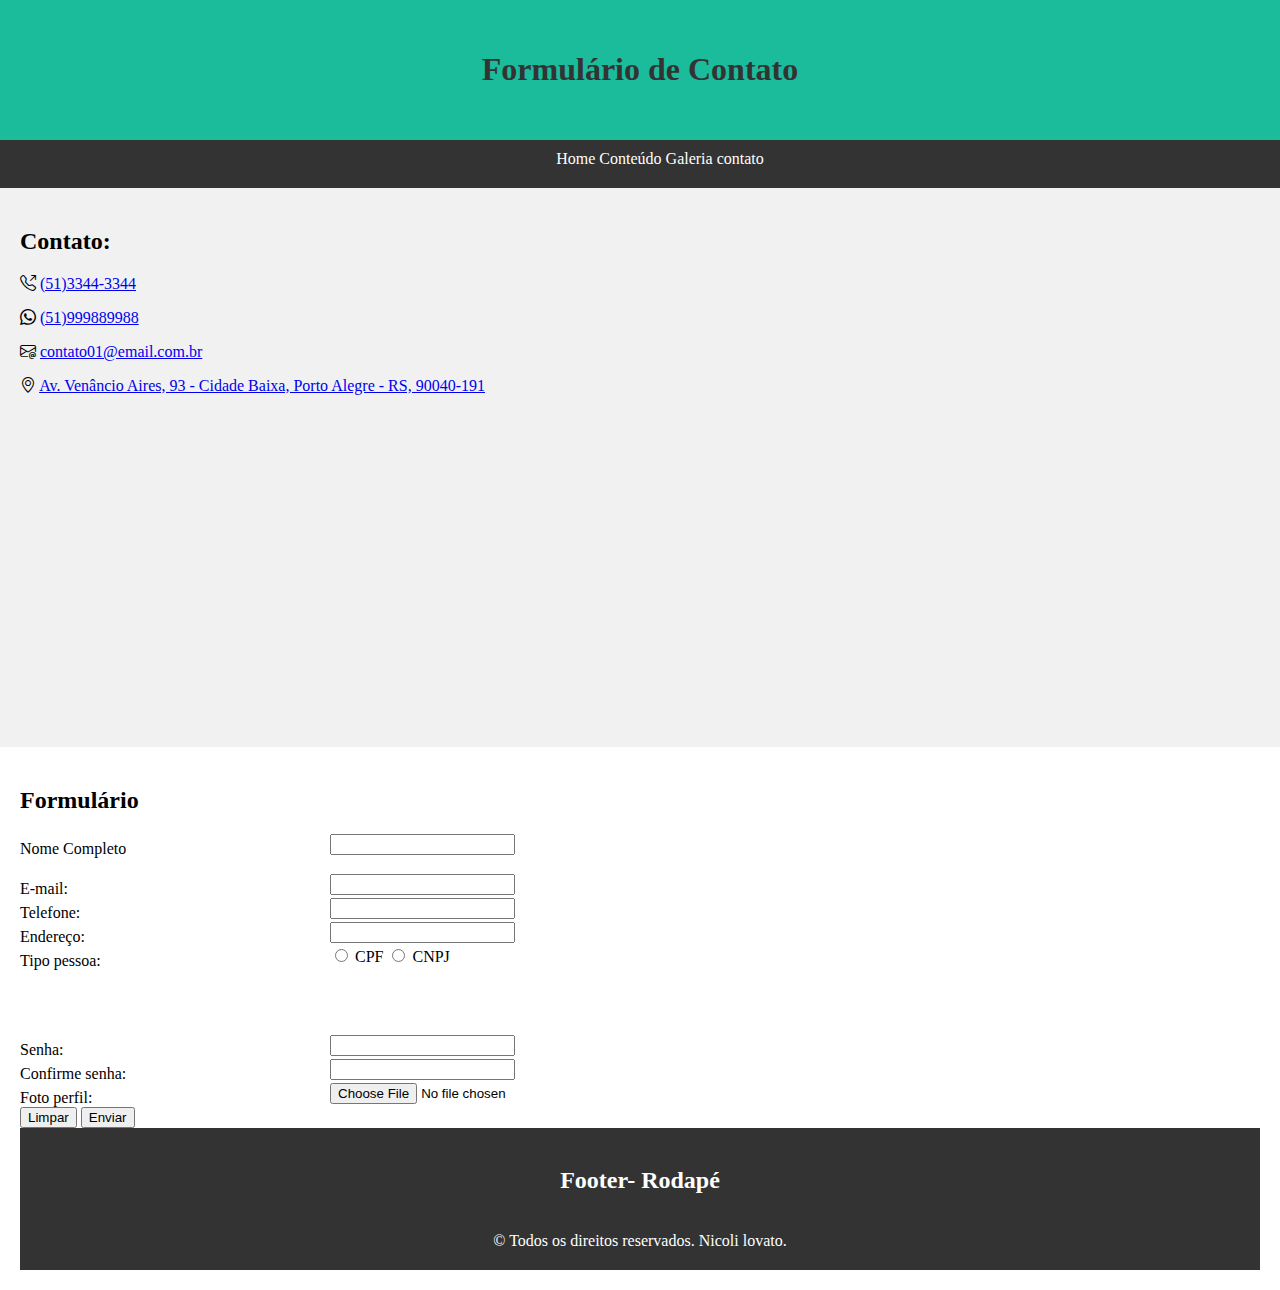
==== contato.html @ 2cb98677 "Adicionando o formulario" ====
<html lang="pt-br">
    <head>
        <title>Fotmulário de Contato</title>
        <meta charset="UTF-8">
        <meta name="author" content="Luiz Henrique"> 
        <meta name="keywords" content="responsividade, css3, html5.senac Tech"> 
        <meta name="description" content="Layout de página responsiva com HTML e CSS3"> 
        <meta name="viewport" content="width=device-width, initial-scale=1.0"> 
        <link rel="stylesheet" href="estilo.css"/> 
        <link rel="stylesheet" href="https://cdn.jsdelivr.net/npm/bootstrap-icons@1.10.2/font/bootstrap-icons.css">
    </head>
    <body>
    <header>
        <h1>Formulário de Contato</h1> 
    </header> 
    <nav>
        <ul> 
            <li><a href="index.html">Home</a></li> 
            <li><a href="#">Conteúdo</a></li> 
            <li><a href="#">Galeria</a></li>
            <li><a href="Contato.html">contato</a></li> 

        </ul> 

    </nav>
    <div class="container">  
        <div class="esquerda">
            <h2>Contato:</h2> 
            <p> 
                <i class="bi bi-telephone-outbound"></i> 
                <a href="tel: +555133443344">(51)3344-3344</a> 
            </p>     

            <p>
                <i class="bi bi-whatsapp"></i>  
                <a href="https://wa.me/5551999889988?text=Estou+entrando+em+contato+pelo+site"target="_blank">(51)999889988</a> 
            </p>

            <p>   
                <i class="bi bi-envelope-at"></i>
                <a href="contato01@email.com.br">contato01@email.com.br</a>
            </p>    

            <p>
                <i class="bi bi-geo-alt"></i> 
                <a href="https://goo.gl/maps/2orHeLpVKztp8Mgt6"target="_blank">Av. Venâncio Aires, 93 - Cidade Baixa, Porto Alegre - RS, 90040-191</a>
            </p>

            <p>
            <iframe src="https://www.google.com/maps/embed?pb=!1m18!1m12!1m3!1d3453.791777186263!2d-51.22146782371783!3d-30.042831031202912!2m3!1f0!2f0!3f0!3m2!1i1024!2i768!4f13.1!3m3!1m2!1s0x951978567f17f28d%3A0x2c2c5272bacf4d3a!2sSenac%20Tech!5e0!3m2!1spt-BR!2sbr!4v1672075792877!5m2!1spt-BR!2sbr" width="400" height="300" style="border:0;" allowfullscreen="" loading="lazy" referrerpolicy="no-referrer-when-downgrade"></iframe>
            </p>    

        </div><!... fim da div esquerda -->   
        <div class="conteudo"> 
            <h2>Formulário</h2> 
            <form name="formUser"> 
                <div class="row"> 
                    <div class="label">
                        <label for="Nome"></form>Nome Completo</label>
                    </div>
                    <div class="input">
                        <input type="text" name="name" id="Nome">
                    </div>    

                </div>  <!--fim da row --> 

                <div class="row">
                    <div class="label">
                        <label for="email">E-mail:</label>

                    </div>
                    <div class="input">
                        <input type="email" name="email" id="email">
                    </div>
                </div>

                <div class="row">
                    <div class="label">
                        <label for="fone">Telefone:</label>
                    </div>
                    <div class="input">
                        <input type="text" name="fone" id="fone">
                    </div>
                </div>

                <div class="row">
                    <div class="label">
                        <label for="end">Endereço:</label>
                    </div>
                    <div class="input">
                        <input type="text" name="end" id="end">
                    </div>
                </div>

                <div class="row">
                    <div class="label">
                        <label for="nome">Tipo pessoa:</label>
                    </div>
                    <div class="input">
                        <input type="radio" name="tpPessoa" id="tpCPF"
                            onclick="document.getElementById('divCPF').style.visibility='visible'; 
                                document.getElementById('divCNPJ').style.visibility='hidden';">
                        <label for="tpCPF">CPF</label>
                        <input type="radio" name="tpPessoa" id="tpCNPJ" 
                               onclick ="document.getElementById('divCPF').style.visibility='hidden'; 
                            document.getElementById('divCNPJ').style.visibility='visible';">
                        <label for="tpCNPJ">CNPJ</label>
                    </div>

                    <div class="row"id="divCPF" style="visibility: hidden">
                        <div class="label">
                            <label for="CPF">CPF:</label>
                        </div>
                        <div class="input">
                            <input type="text" name="CPF" id="CPF" oninput="mascaraCPF(this)">
                        </div>

                        <div class="row"id="divCNPJ" style="visibility: hidden">
                            <div class="label">
                                <label for="CNPJ">CNPJ:</label>
                            </div>
                            <div class="input">
                                <input type="text" name="CNPJ" id="CNPJ" oninput="mascaraCNPJ(this)">
                            </div>

                        </div>

                    </div>

                    <div class="row">
                        <div class="label">
                            <label for="senha">Senha:</label>
                        </div>
                        <div class="input">
                            <input type="password" name="senha" id="senha">
                        </div>
                    </div>

                    <div class="row">
                        <div class="label">
                            <label for="confSenha">Confirme senha:</label>
                        </div>
                        <div class="input">
                            <input type="password" name="confSenha" id="confSenha">
                        </div>
                    </div>

                    <div class="row">
                        <div class="label">
                            <label for="foto">Foto perfil:</label>
                        </div>
                        <div class="input">
                            <input type="file" name="imgUser" id="imgUser">
                        </div>
                    </div>
                    <div id="imgPreview">
                        <img src="" id="preview"/>
                    </div>
                    <div class="row">
                        <input type="reset" value="Limpar">
                        <input type="submit" value="Enviar" onclick="return validar()" >
                    </div>   

            </form>  
        </div> <!--fim div conteudo-->
        <div class="footer"> 
            <h2>Footer- Rodapé</h2> 
            <br/> 
            &COPY; Todos os direitos reservados. Nicoli lovato.




        </div><!-- fim div conteúdo -->  
    </div><!-- fim do container --> 

</body>
</html>
---- estilo.css ----
/*
Click nbfs://nbhost/SystemFileSystem/Templates/Licenses/license-default.txt to change this license
Click nbfs://nbhost/SystemFileSystem/Templates/ClientSide/css.css to edit this template
*/
/* 
    Created on : 19/12/2022, 18:15:14
    Author     : 182200279
*/

*{
    box-sizing: border-box;
}

body{
    font-family: Verdana;
    margin: 0;
}

nav{
    text-align: center;
    background-color: #333;
    width: 100%;
    height: 3rem;
}

nav a{
    transition: 400ms;
    text-decoration: none;
    color: white;
}

nav ul{
    margin: 0;
    padding-top: 10px;
    padding-bottom: 10px;
}

nav a:hover{
    color:#1abc9c;
    text-decoration: underline;  
    font-size: 150%;
}

nav li{
    list-style-type: none;
    display: inline;
    color: white;
}

header{
    padding: 30px;
    text-align: center;
    background-color: #1abc9c;
    color: #333;
}

.container{
    display: flex;
    flex-wrap: wrap;
}

.esquerda{
    flex: 30%;
    background-color: #f1f1f1;
    padding: 20px;
}

.conteudo{
    flex: 70%;
    padding: 20px;
}

.imgFake{
    background-color: #aaa;
    width: 100%;
    padding: 20px;
}

.footer{
    flex: 100%;
    padding: 20px;
    background-color: #333;
    text-align: center;
    color: white;
}

@media screen and (max-width: 700px){
    .container, nav{
        flex-direction: column;
    }
    nav a:hover{
        color: green;
    }
    header{
        background-color:green;
    }
}

@media screen and (max-width: 400px){
    nav{
        height: 100%;
    }
    nav li{
        display: none;
    }
}

/*CSS do form*/
.row:after{
    content:"";
    display: table;
    clear: both;
}

.label{
    float: left;
    width: 25%;
    margin-top: 6px;
}

.input{
    float: left;
    width: 75%;
    mrgin-top: 6px;
}
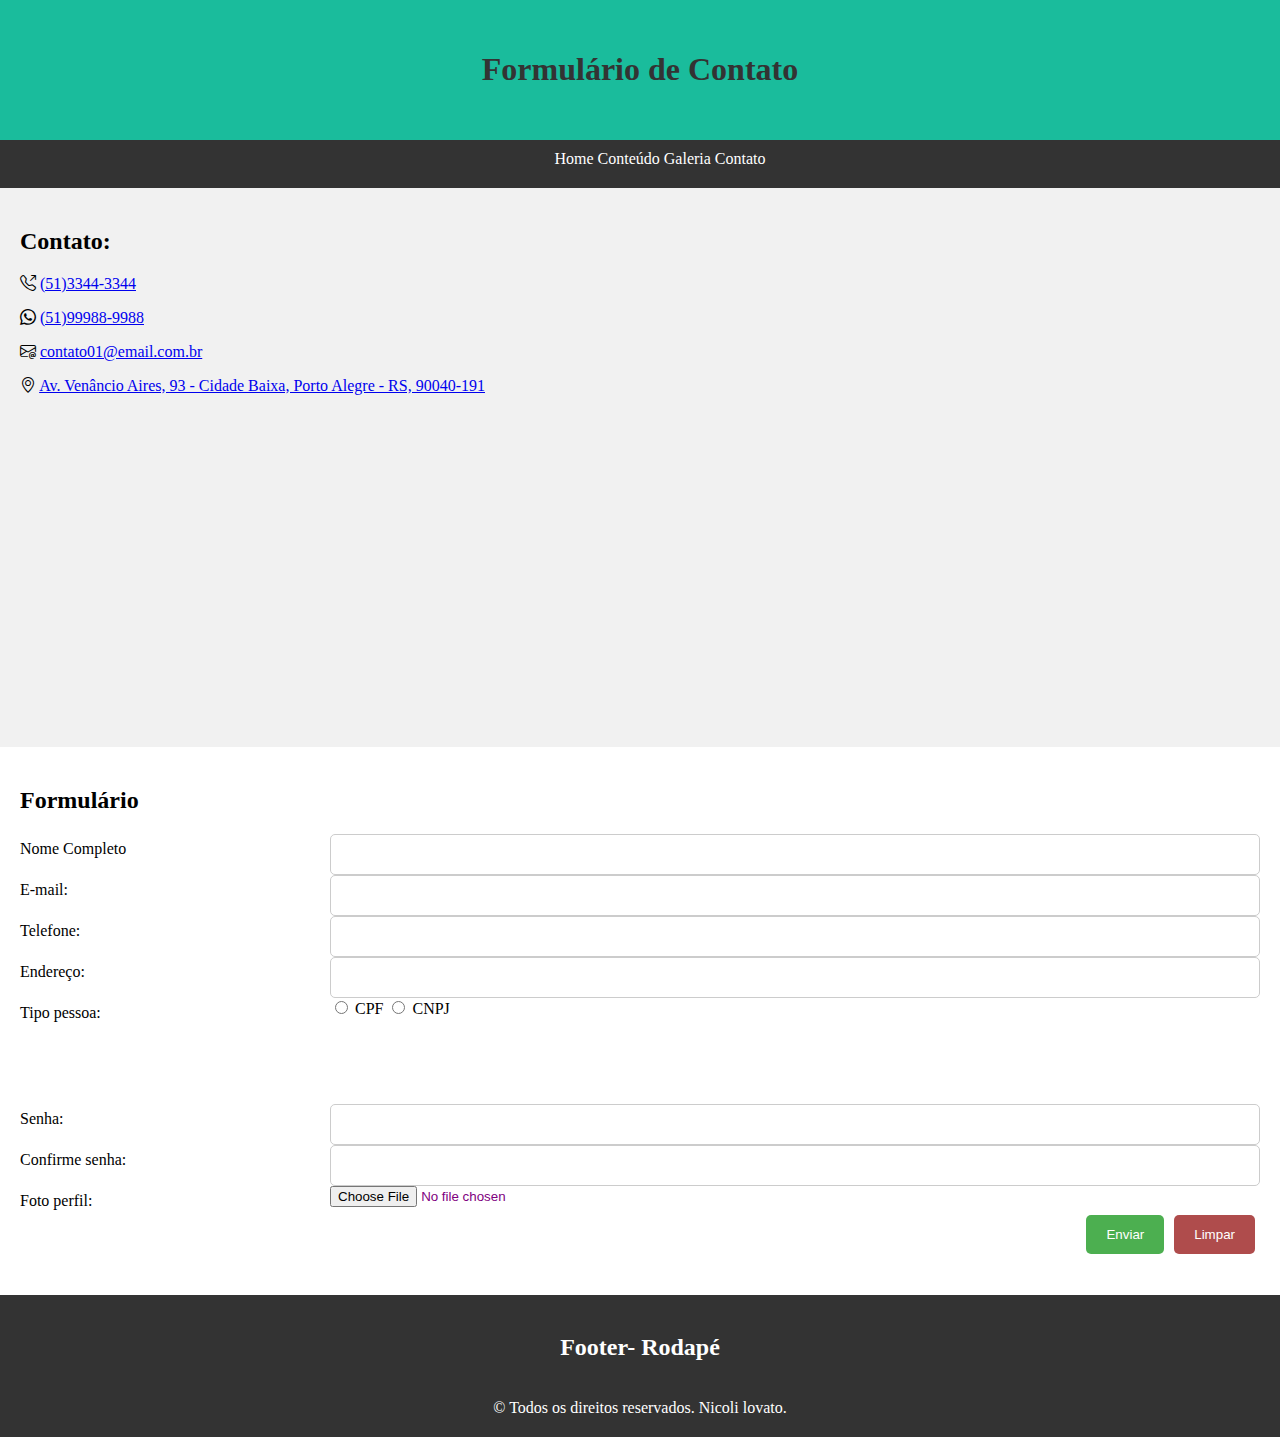
==== commit d2fdc2d1: "comeco de js" ====
--- a/contato.html
+++ b/contato.html
@@ -8,6 +8,7 @@
         <meta name="viewport" content="width=device-width, initial-scale=1.0"> 
         <link rel="stylesheet" href="estilo.css"/> 
         <link rel="stylesheet" href="https://cdn.jsdelivr.net/npm/bootstrap-icons@1.10.2/font/bootstrap-icons.css">
+        <script src="validador.js"></script>
     </head>
     <body>
     <header>
@@ -18,7 +19,7 @@
             <li><a href="index.html">Home</a></li> 
             <li><a href="#">Conteúdo</a></li> 
             <li><a href="#">Galeria</a></li>
-            <li><a href="Contato.html">contato</a></li> 
+            <li><a href="Contato.html">Contato</a></li> 
 
         </ul> 
 
@@ -33,7 +34,7 @@
 
             <p>
                 <i class="bi bi-whatsapp"></i>  
-                <a href="https://wa.me/5551999889988?text=Estou+entrando+em+contato+pelo+site"target="_blank">(51)999889988</a> 
+                <a href="https://wa.me/5551999889988?text=Estou+entrando+em+contato+pelo+site"target="_blank">(51)99988-9988</a> 
             </p>
 
             <p>   
@@ -50,16 +51,16 @@
             <iframe src="https://www.google.com/maps/embed?pb=!1m18!1m12!1m3!1d3453.791777186263!2d-51.22146782371783!3d-30.042831031202912!2m3!1f0!2f0!3f0!3m2!1i1024!2i768!4f13.1!3m3!1m2!1s0x951978567f17f28d%3A0x2c2c5272bacf4d3a!2sSenac%20Tech!5e0!3m2!1spt-BR!2sbr!4v1672075792877!5m2!1spt-BR!2sbr" width="400" height="300" style="border:0;" allowfullscreen="" loading="lazy" referrerpolicy="no-referrer-when-downgrade"></iframe>
             </p>    
 
-        </div><!... fim da div esquerda -->   
+        </div><!-- fim da div esquerda -->   
         <div class="conteudo"> 
             <h2>Formulário</h2> 
             <form name="formUser"> 
                 <div class="row"> 
                     <div class="label">
-                        <label for="Nome"></form>Nome Completo</label>
+                        <label for="Nome">Nome Completo</label>
                     </div>
                     <div class="input">
-                        <input type="text" name="name" id="Nome">
+                        <input type="text" name="nome" id="Nome">
                     </div>    
 
                 </div>  <!--fim da row --> 
@@ -79,7 +80,7 @@
                         <label for="fone">Telefone:</label>
                     </div>
                     <div class="input">
-                        <input type="text" name="fone" id="fone">
+                        <input type="text" name="fone" id="fone"oninput="mascaraTel(this)">
                     </div>
                 </div>
 
@@ -98,68 +99,72 @@
                     </div>
                     <div class="input">
                         <input type="radio" name="tpPessoa" id="tpCPF"
-                            onclick="document.getElementById('divCPF').style.visibility='visible'; 
-                                document.getElementById('divCNPJ').style.visibility='hidden';">
+                               onclick="document.getElementById('divCPF').style.visibility = 'visible';
+                                       document.getElementById('divCNPJ').style.visibility = 'hidden';
+                                       document.getElementById('CNPJ').value = '';
+                                       document.getElementById('CPF').focus();">
                         <label for="tpCPF">CPF</label>
                         <input type="radio" name="tpPessoa" id="tpCNPJ" 
-                               onclick ="document.getElementById('divCPF').style.visibility='hidden'; 
-                            document.getElementById('divCNPJ').style.visibility='visible';">
+                               onclick ="document.getElementById('divCPF').style.visibility = 'hidden';
+                                       document.getElementById('divCNPJ').style.visibility = 'visible';
+                                       document.getElementById('CPF').value = '';
+                                       document.getElementById('CNPJ').focus();">
                         <label for="tpCNPJ">CNPJ</label>
                     </div>
-
-                    <div class="row"id="divCPF" style="visibility: hidden">
-                        <div class="label">
-                            <label for="CPF">CPF:</label>
-                        </div>
-                        <div class="input">
-                            <input type="text" name="CPF" id="CPF" oninput="mascaraCPF(this)">
-                        </div>
-
-                        <div class="row"id="divCNPJ" style="visibility: hidden">
-                            <div class="label">
-                                <label for="CNPJ">CNPJ:</label>
-                            </div>
-                            <div class="input">
-                                <input type="text" name="CNPJ" id="CNPJ" oninput="mascaraCNPJ(this)">
-                            </div>
-
-                        </div>
-
+                </div>
+                <div class="row" id="divCPF" style="visibility: hidden">
+                    <div class="label">
+                        <label for="CPF">CPF:</label>
+                    </div>
+                    <div class="input">
+                        <input type="text" name="CPF" id="CPF" oninput="mascaraCPF(this)">
+                    </div>
+                </div>
+                <div class="row" id="divCNPJ" style="visibility: hidden">
+                    <div class="label">
+                        <label for="CNPJ">CNPJ:</label>
+                    </div>
+                    <div class="input">
+                        <input type="text" name="CNPJ" id="CNPJ" oninput="mascaraCNPJ(this)">
                     </div>
 
-                    <div class="row">
-                        <div class="label">
-                            <label for="senha">Senha:</label>
-                        </div>
-                        <div class="input">
-                            <input type="password" name="senha" id="senha">
-                        </div>
+
+
+                </div>
+
+                <div class="row">
+                    <div class="label">
+                        <label for="senha">Senha:</label>
                     </div>
+                    <div class="input">
+                        <input type="password" name="senha" id="senha">
+                    </div>
+                </div>
 
-                    <div class="row">
-                        <div class="label">
-                            <label for="confSenha">Confirme senha:</label>
-                        </div>
-                        <div class="input">
-                            <input type="password" name="confSenha" id="confSenha">
-                        </div>
+                <div class="row">
+                    <div class="label">
+                        <label for="confSenha">Confirme senha:</label>
                     </div>
+                    <div class="input">
+                        <input type="password" name="confSenha" id="confSenha">
+                    </div>
+                </div>
 
-                    <div class="row">
-                        <div class="label">
-                            <label for="foto">Foto perfil:</label>
-                        </div>
-                        <div class="input">
-                            <input type="file" name="imgUser" id="imgUser">
-                        </div>
+                <div class="row">
+                    <div class="label">
+                        <label for="foto">Foto perfil:</label>
                     </div>
-                    <div id="imgPreview">
-                        <img src="" id="preview"/>
+                    <div class="input">
+                        <input type="file" name="imgUser" id="imgUser">
                     </div>
-                    <div class="row">
-                        <input type="reset" value="Limpar">
-                        <input type="submit" value="Enviar" onclick="return validar()" >
-                    </div>   
+                </div>
+                <div id="imgPreview">
+                    <img src="" id="preview"/>
+                </div>
+                <div class="row">
+                    <input type="reset" value="Limpar">
+                    <input type="submit" value="Enviar" onclick="return validar()" >
+                </div>   
 
             </form>  
         </div> <!--fim div conteudo-->
--- a/estilo.css
+++ b/estilo.css
@@ -122,4 +122,47 @@
     float: left;
     width: 75%;
     mrgin-top: 6px;
+}
+
+/*para todos os inputs*/
+input{
+    color: purple;
+}
+
+/*específicos para alguns inputus*/
+input[type=text],input[type=email],input[type=tel],input[type=password]{
+    width: 100%;
+    padding: 12px;
+    border: 1px solid #ccc;
+    border-radius: 5px;
+}
+
+input[type=submit]{
+    background-color: #4caf50;
+    float: right;
+    color: white;
+    border-radius: 5px;
+    border: none;
+    cursor: pointer;
+    padding: 12px 20px;
+    margin: 5px;
+}
+
+input[type=submit]:hover{
+    background-color: #45a049;
+}
+
+input[type=reset]{
+    background-color: #af4c4c;
+    float: right;
+    color: white;
+    border-radius: 5px;
+    border: none;
+    cursor: pointer;
+    padding: 12px 20px;
+    margin: 5px;
+}
+
+input[type=reset]:hover{
+    background-color: #eb6767;
 }